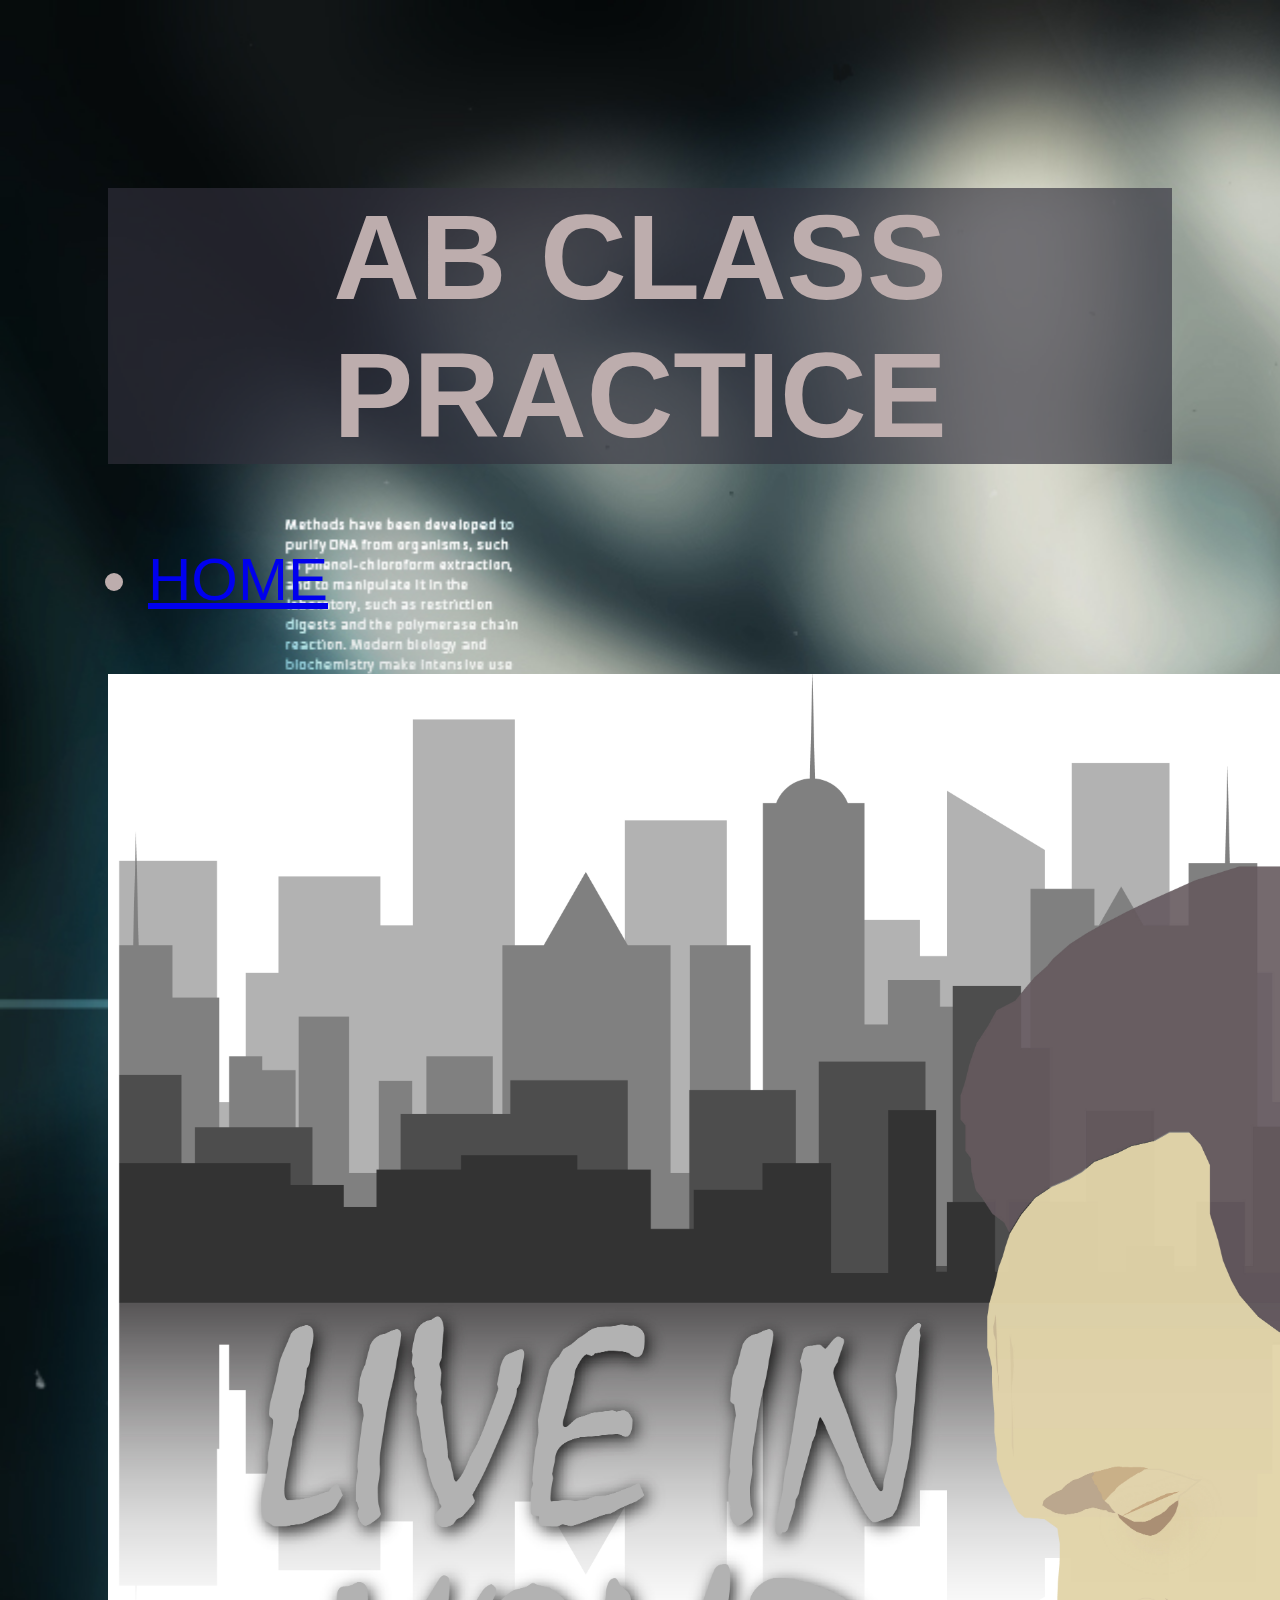
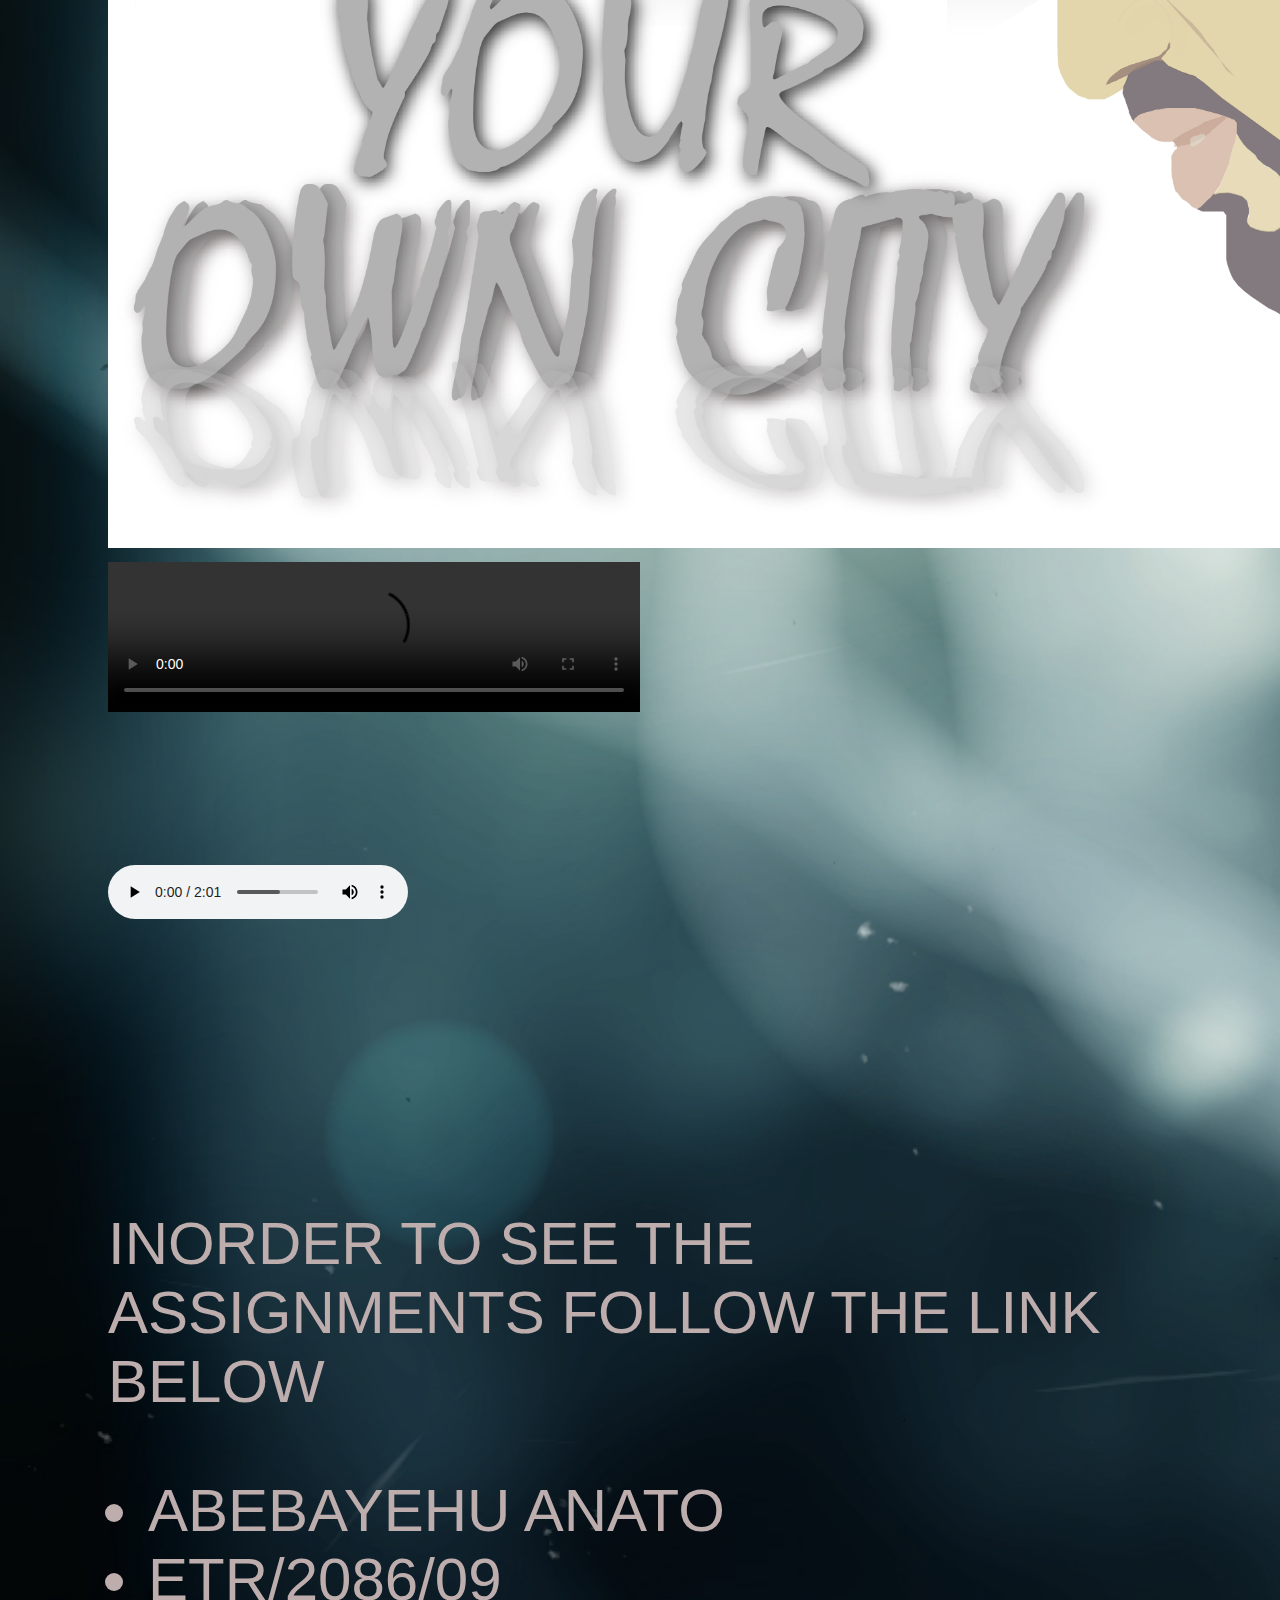
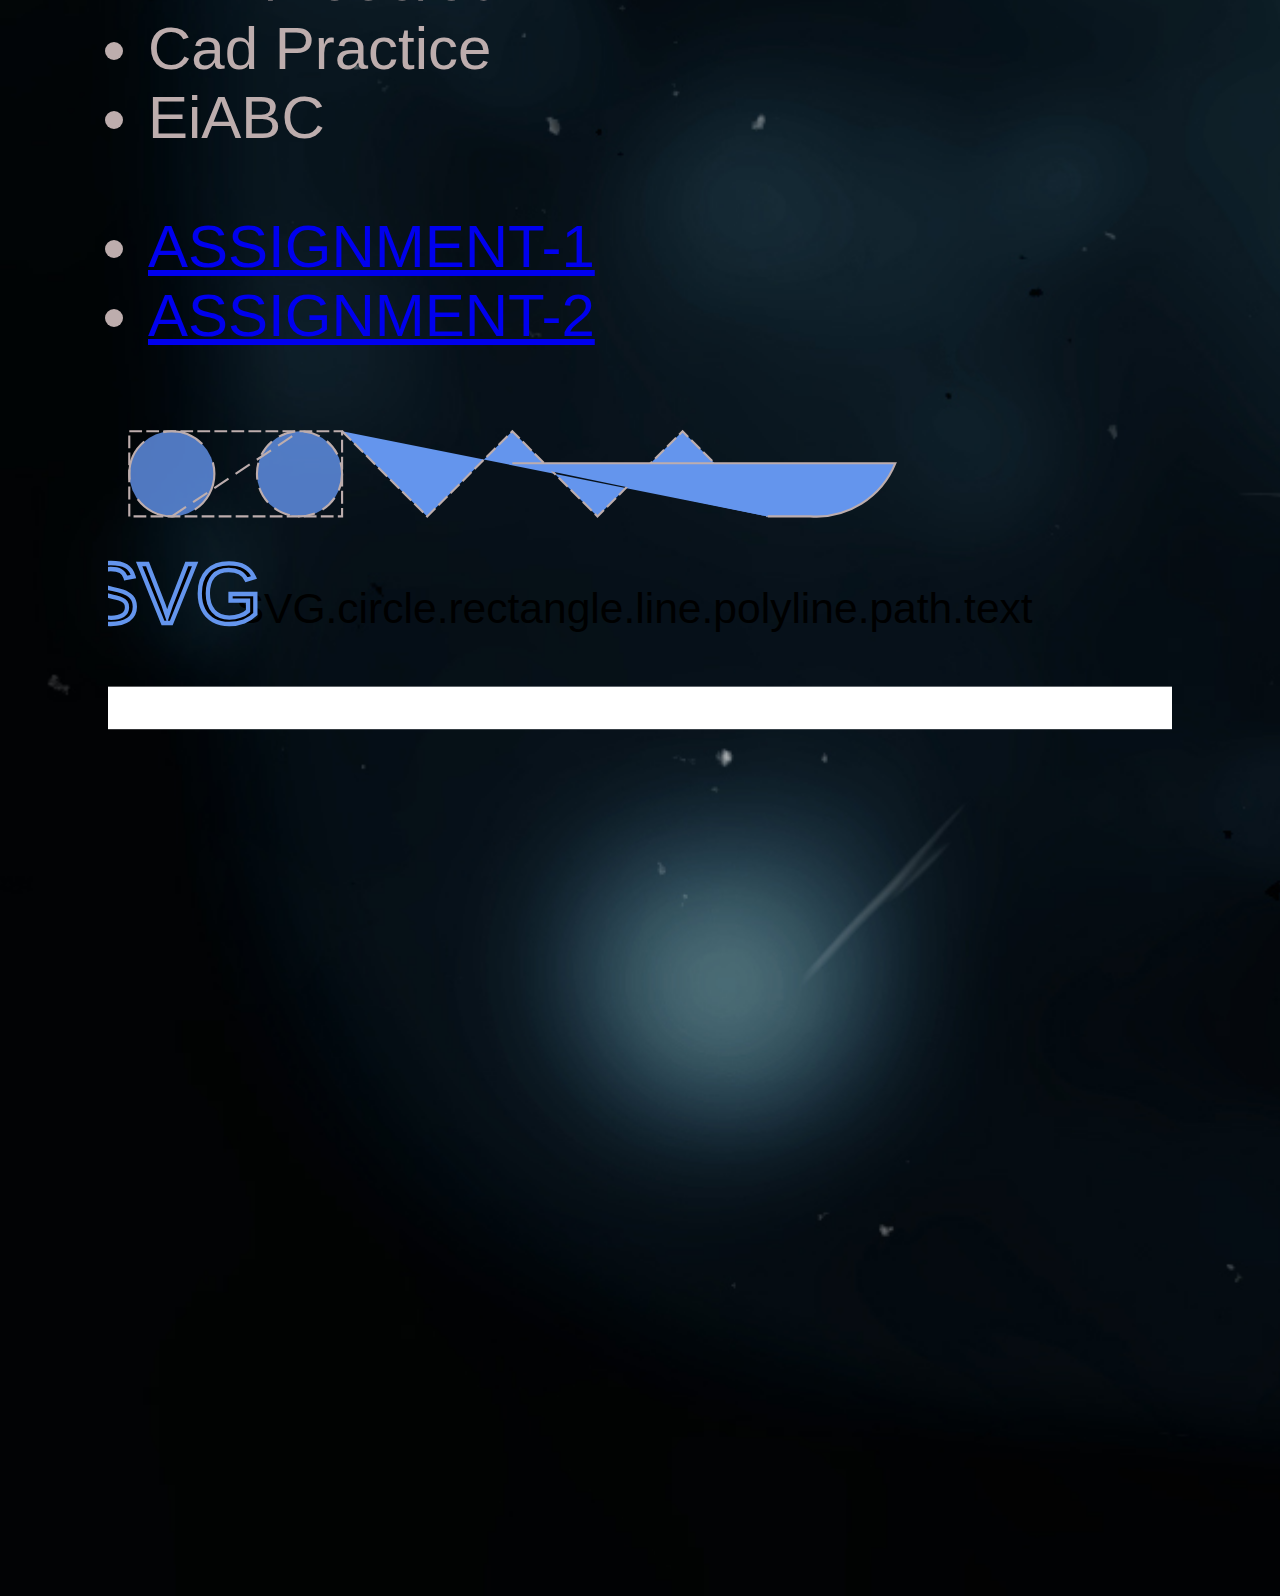
==== AB web/index.html @ e8a0f2c2 "second commit" ====
<!DOCTYPE html>
<html lang="en">
<head>
    <meta charset="UTF-8">
    <meta name="viewport" content="width=device-width, initial-scale=1.0">
    <meta http-equiv="X-UA-Compatible" content="ie=edge">
    <title>Abebayehu Anato_CAD</title>
</head>
<body>
    <h1> AB CLASS PRACTICE</h1>
    <div>
            <ul>
                <li><a href="abc.html"> HOME<a></a>
            </ul>
        </div>
    <div class="block">
            <img src="AB CITY.jpg" width="1800"> 
            <video width="50%" height="5%" controls>
                    <source src="Duo Salt and Pepper Grinders for the Zaha Hadid Design 2018 Collection.mp4"/>
                 </video><br><br>
                 <br>
                 <audio controls="audiocontrols">
                   <source src="saltarello2-arranged.mp3"/>
                 </audio><br><br><br><br>
               </br>
    </div>
<link rel="stylesheet" href="abc.css">
INORDER TO SEE THE ASSIGNMENTS FOLLOW THE LINK BELOW  
  <p>
    
        <div>
                <ul>
                    <li>ABEBAYEHU ANATO</li>
                    <li>ETR/2086/09</li>
                    <li>Cad Practice</li>
                    <li>EiABC</li>
                </ul>
            </div>
  </p>
  <p>
    
        <div>
                <ul>
                    <li><a href="ASSIG-1.html"> ASSIGNMENT-1<a></a>
                        <li><a href="ASSIG-2.html"> ASSIGNMENT-2<a>
                </ul>
            </div>
  </p>
  <svg viewBox="0 0 250 250" >
        <circle 
        cx="15" cy="15" r="10"
        style="stroke:rgb(189, 173, 173); fill:cornflowerblue;
        stroke-width: 0.5; stroke-dasharray: 10 5; fill-opacity: 0.8;"/>
        <circle cx="45" cy="15" r="10"
        style="stroke:rgb(189, 173, 173); fill:cornflowerblue;
        stroke-width: 0.5; stroke-dasharray: 4 2; fill-opacity: 0.8;"/>
        <line x1="15" y1="25" x2="45" y2="5"
        style="stroke:rgb(189, 173, 173); fill:cornflowerblue;
   stroke-width: 0.5; stroke-dasharray: 4 2;"/>
      <rect x="5" y="5" height="20" width="50"
      style="stroke:rgb(189, 173, 173); stroke-dasharray:3 1; fill:none;
      stroke-width:0.5; " />
      <polyline points="55,5 75,25 95,5 115,25 135, 5 155,25"
      style="stroke:rgb(189, 173, 173); stroke-dasharray:3 1; fill:cornflowerblue;
      stroke-width:0.5;"/>
      <path d=" M155,25 L165,25 A20,20 0 0,0 185,12.5 A12.5 0 0,1 195,12.5 A20,0 0,0 215,25"
 style="stroke:rgb(189, 173, 173); stroke-dasharry:3 1; fill:cornflowerblue;
  stroke-width:0.5;"/>
  <text x="30" y="50"
  style="stroke:none;fill: black;
  font-size: 10px; text-anchor: start; stroke-width=0.05;
  font-family: Impact, Haettenschweiler, 'Arial Narrow Bold', sans-serif;"
  > SVG.circle.rectangle.line.polyline.path.text</text>
  <text x="15" y="50" 
  style="stroke:cornflowerblue; fill: black;
   font-size: 20px; text-anchor: middle;
   font-family: Impact, Haettenschweiler, 'Arial Narrow Bold', sans-serif;
   writting-mode:tb; " >SVG </text>
   <rect x="0" y="65" height="10" width="250"
   style="stroke:none; stroke-dasharray:3 1; fill:none;
   stroke-width:0.5; fill:white; " />
   </svg>
   

</body>
</html>
---- AB web/abc.css ----
/* <style type ="text/css">*/
body {
 background-image: url(3D-HD-Wallpapers-Abstract-Desktop-Backgrounds.jpg);
 background-size: cover;
font-size: 60px;
font-family: Arial, Helvetica, sans-serif;
Color:rgb(189, 173, 173);
padding: 100px;
}
h1{ 
    text-align: center;
    background-color: rgba(49, 48, 61, 0.644);
    font-family: 'Lucida Sans', 'Lucida Sans Regular', 'Lucida Grande', 'Lucida Sans Unicode', Geneva, Verdana, sans-serif;
    color: rgb(189, 173, 173);
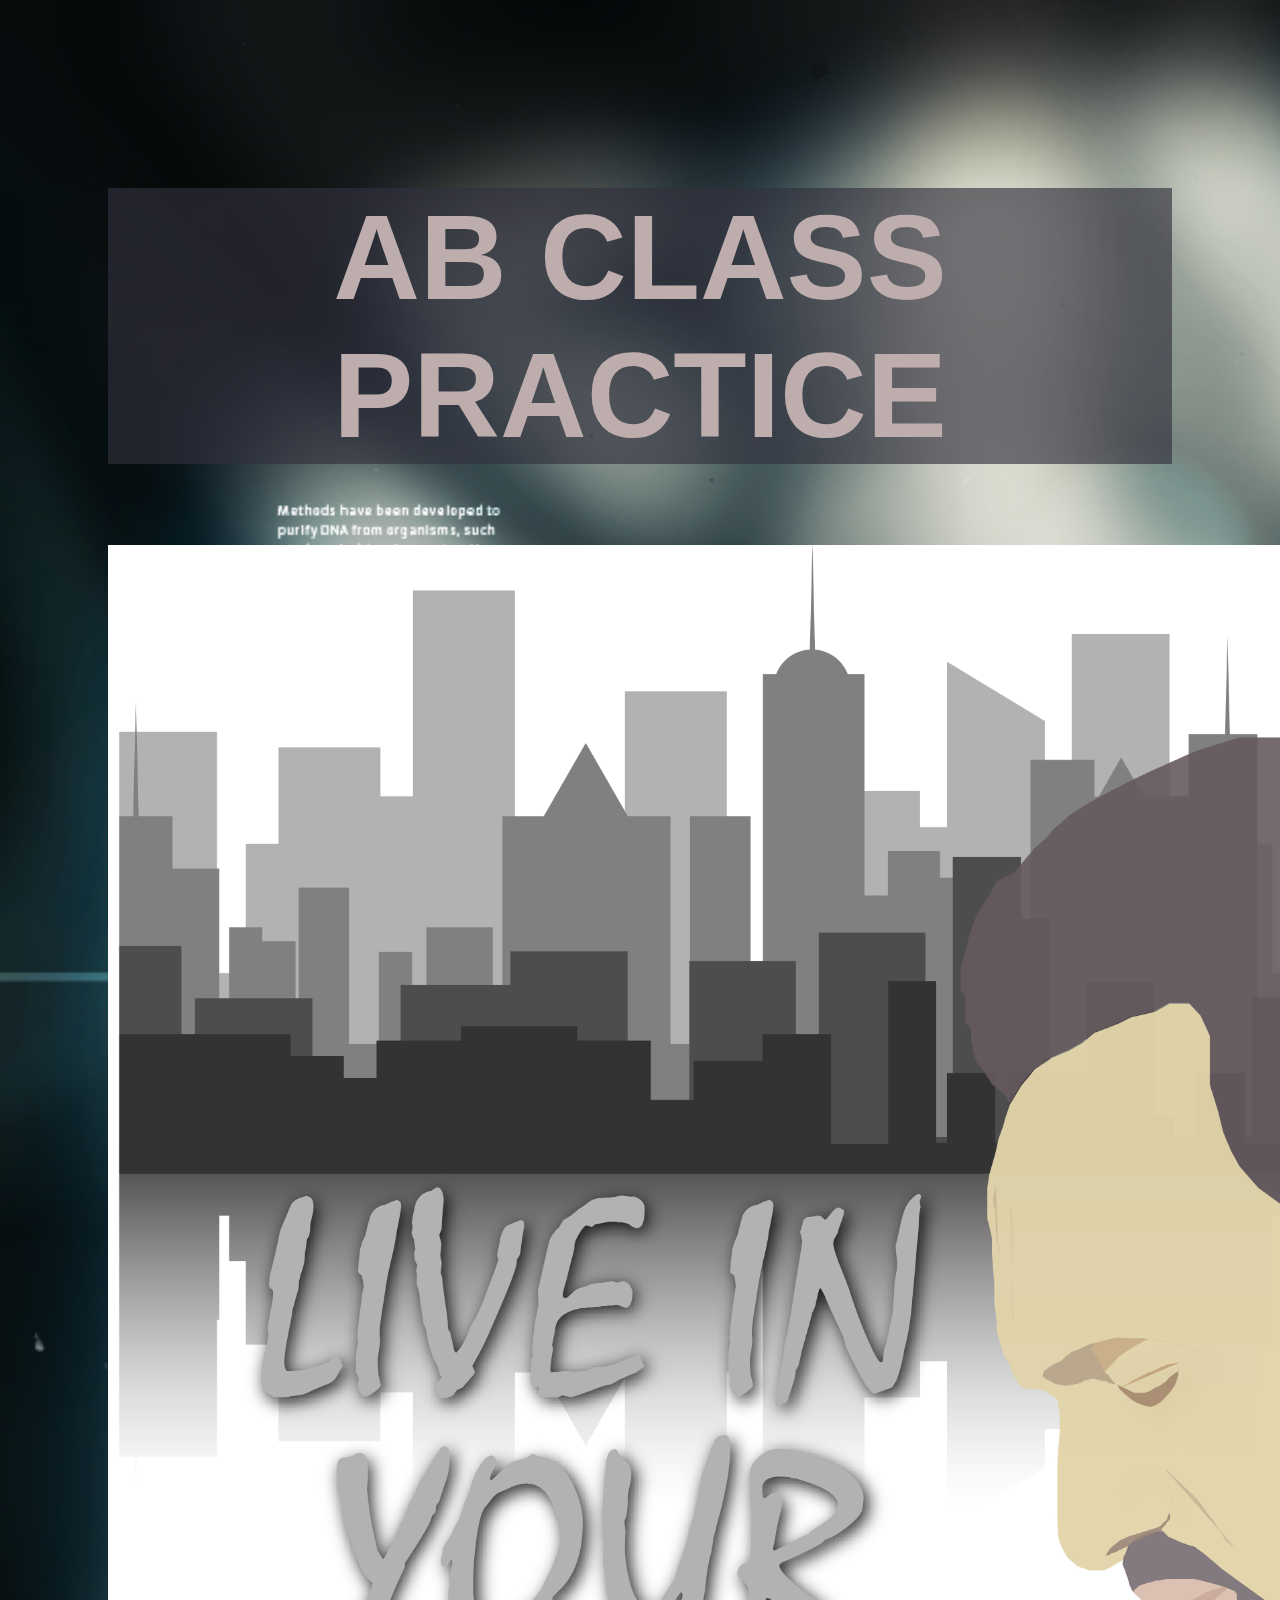
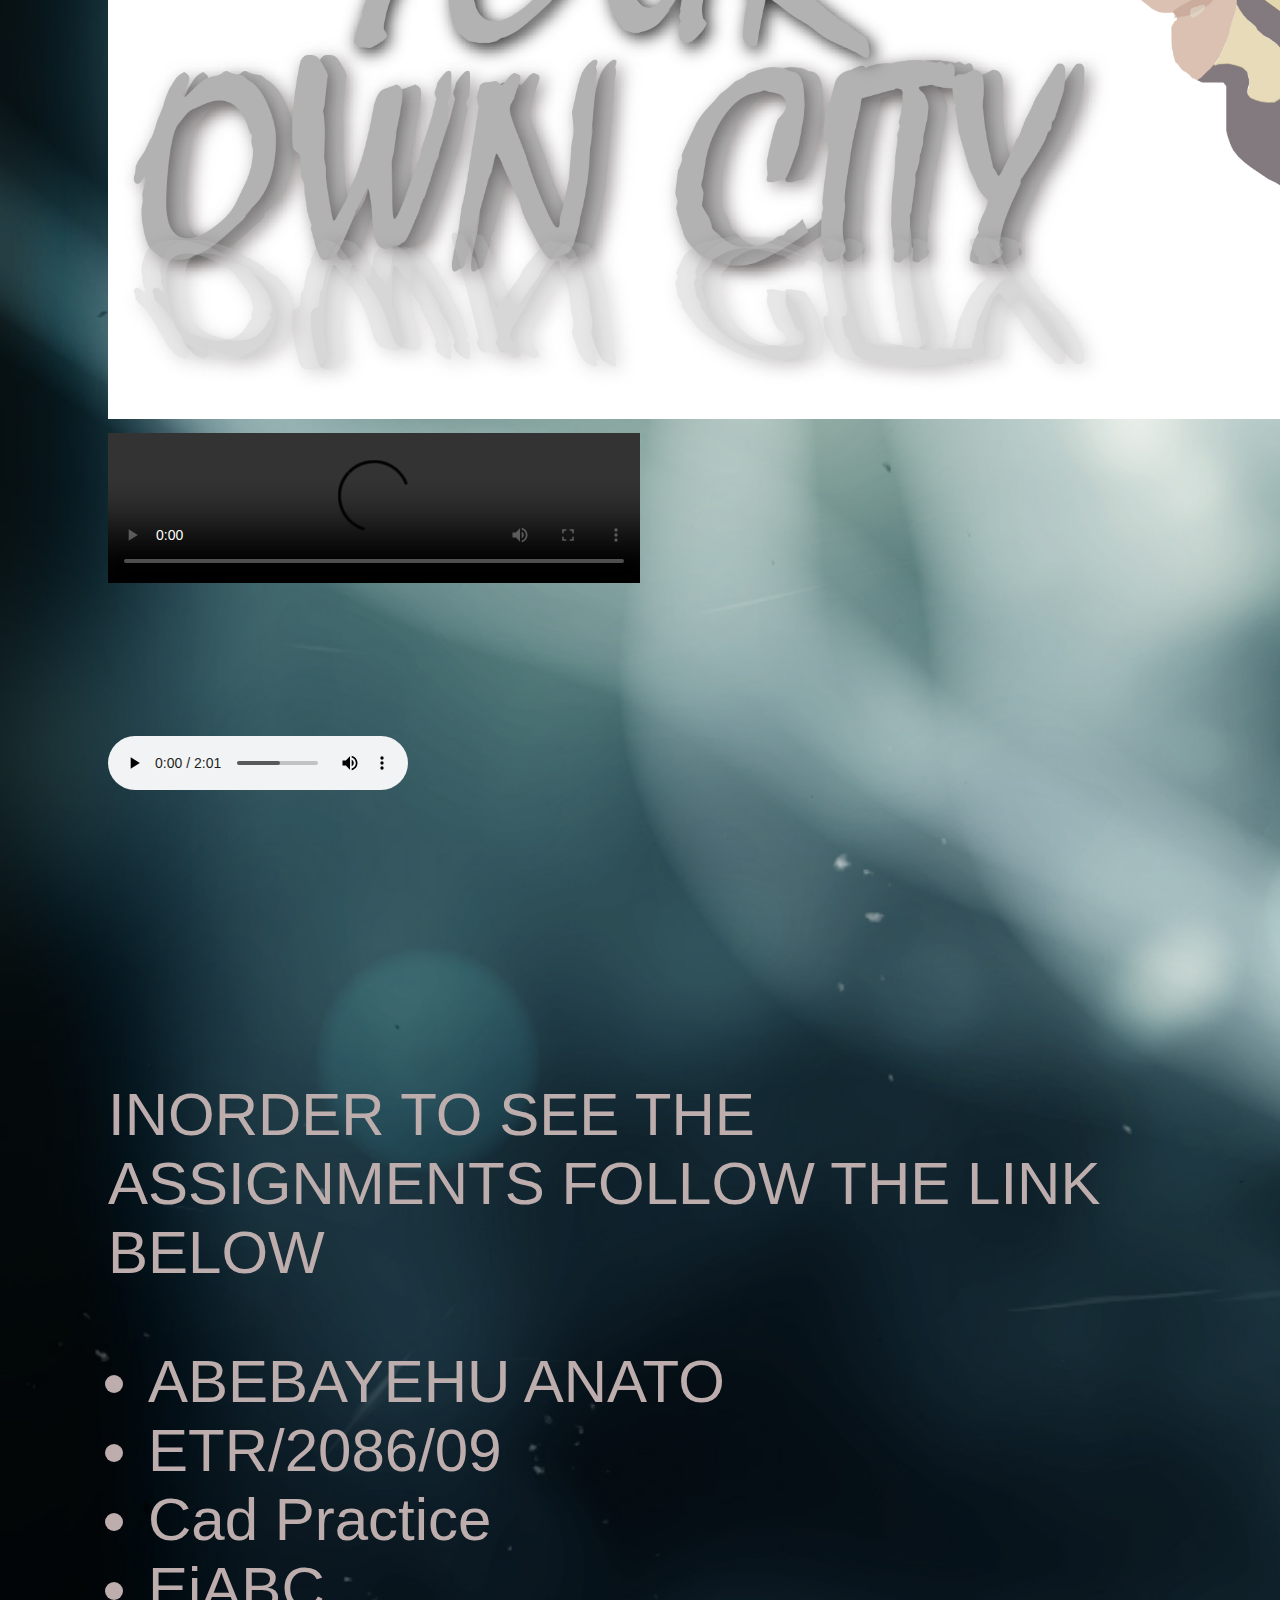
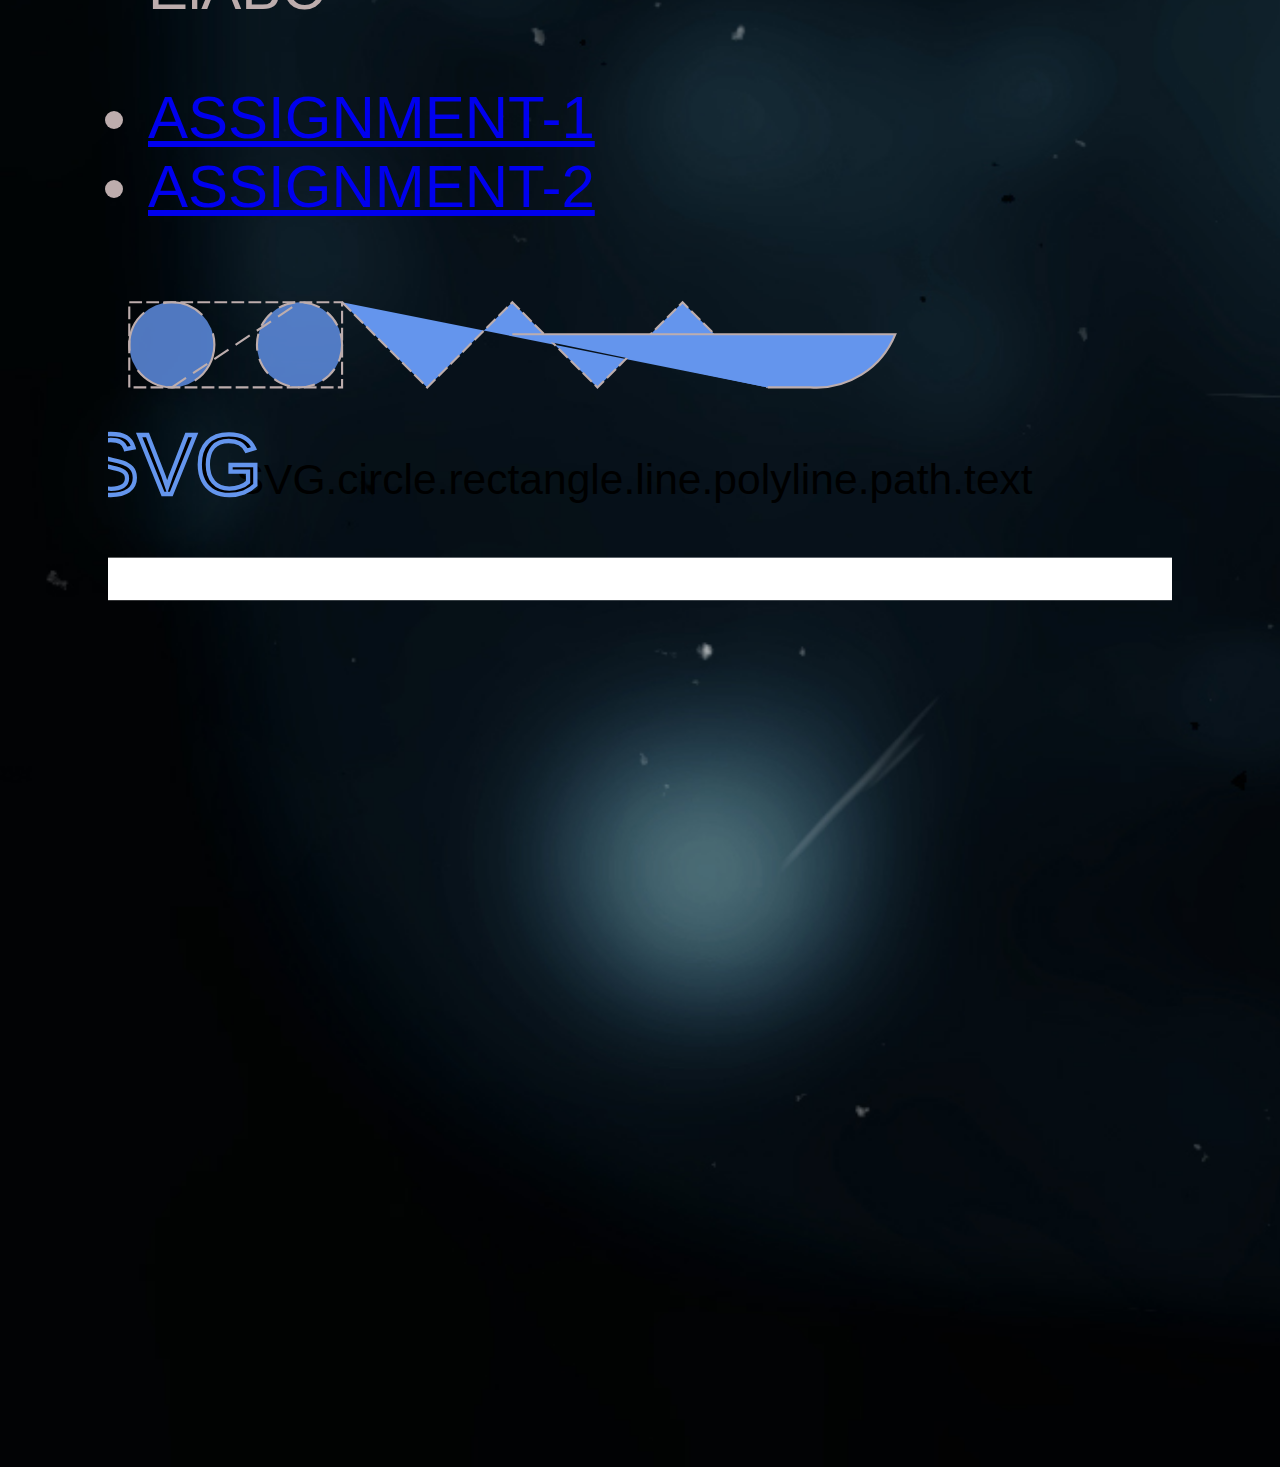
==== commit dcd69bc8: "forth" ====
--- a/AB web/index.html
+++ b/AB web/index.html
@@ -8,11 +8,7 @@
 </head>
 <body>
     <h1> AB CLASS PRACTICE</h1>
-    <div>
-            <ul>
-                <li><a href="abc.html"> HOME<a></a>
-            </ul>
-        </div>
+
     <div class="block">
             <img src="AB CITY.jpg" width="1800"> 
             <video width="50%" height="5%" controls>
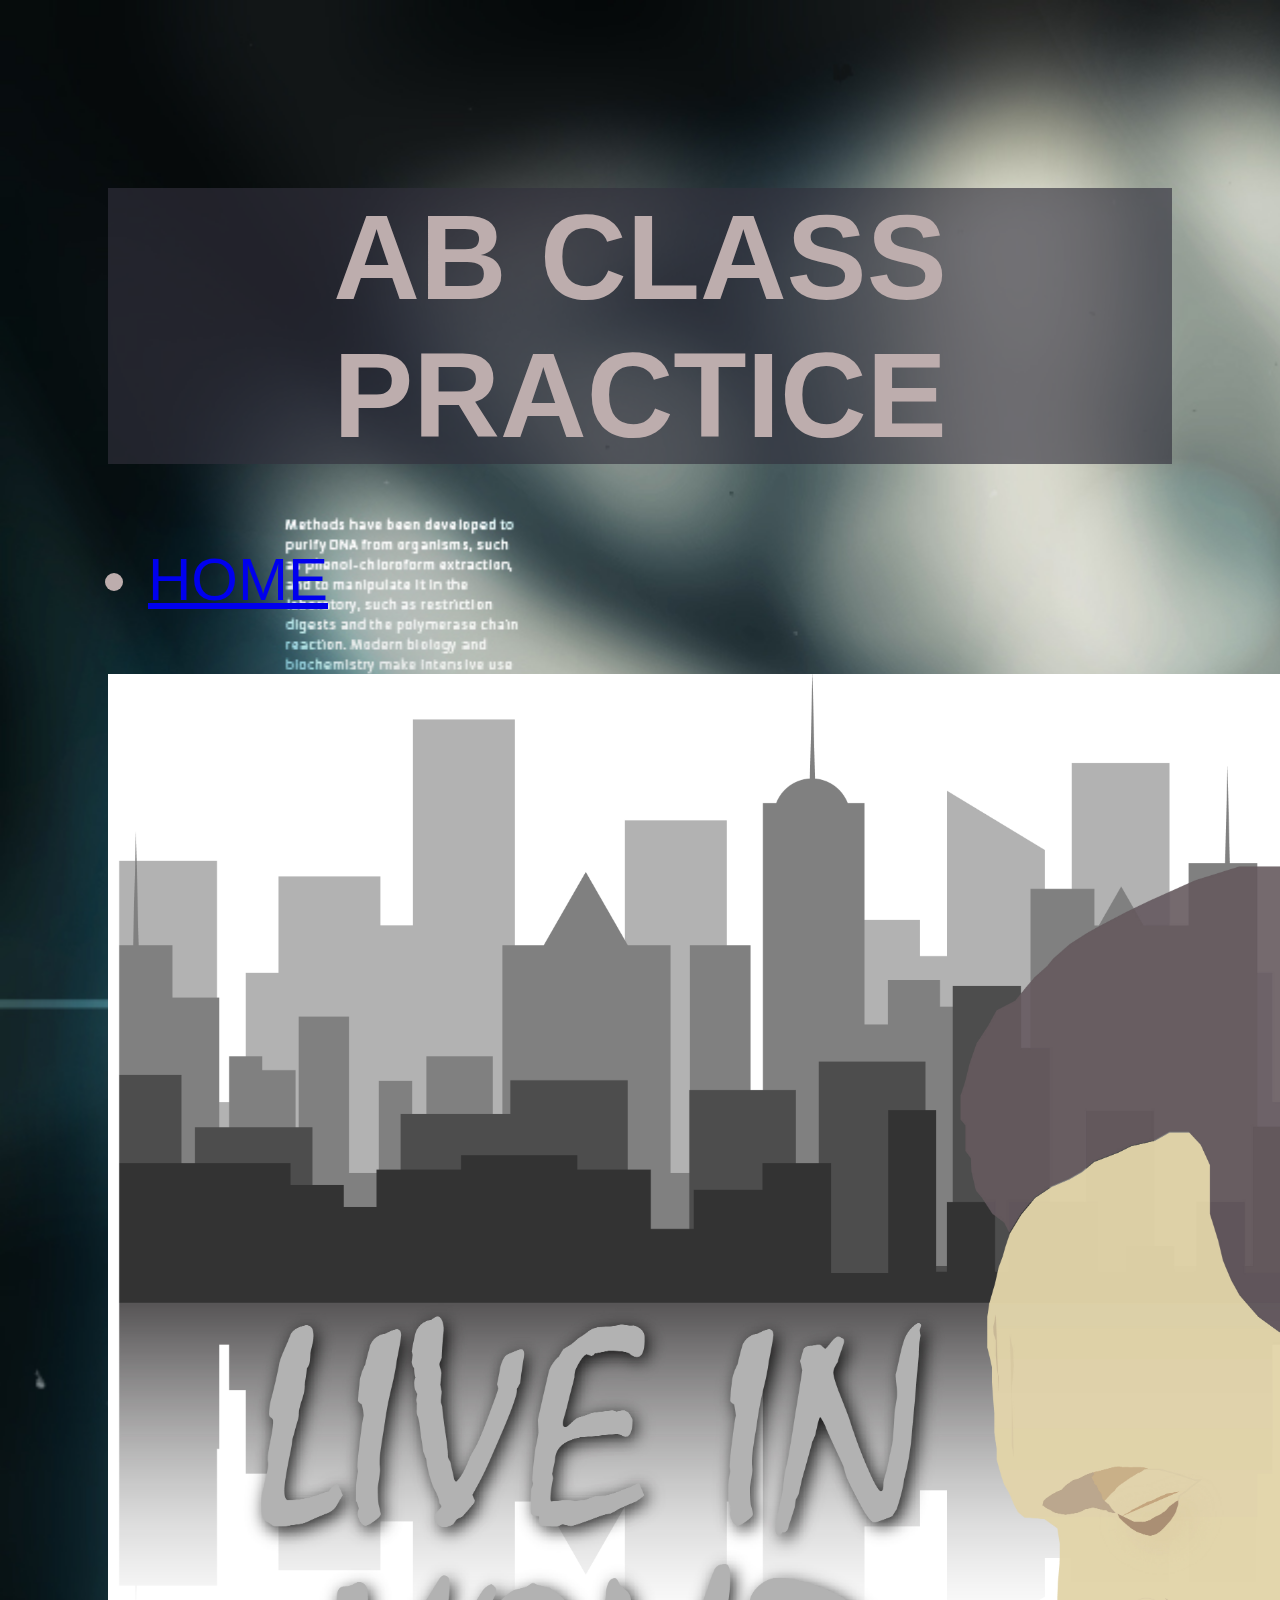
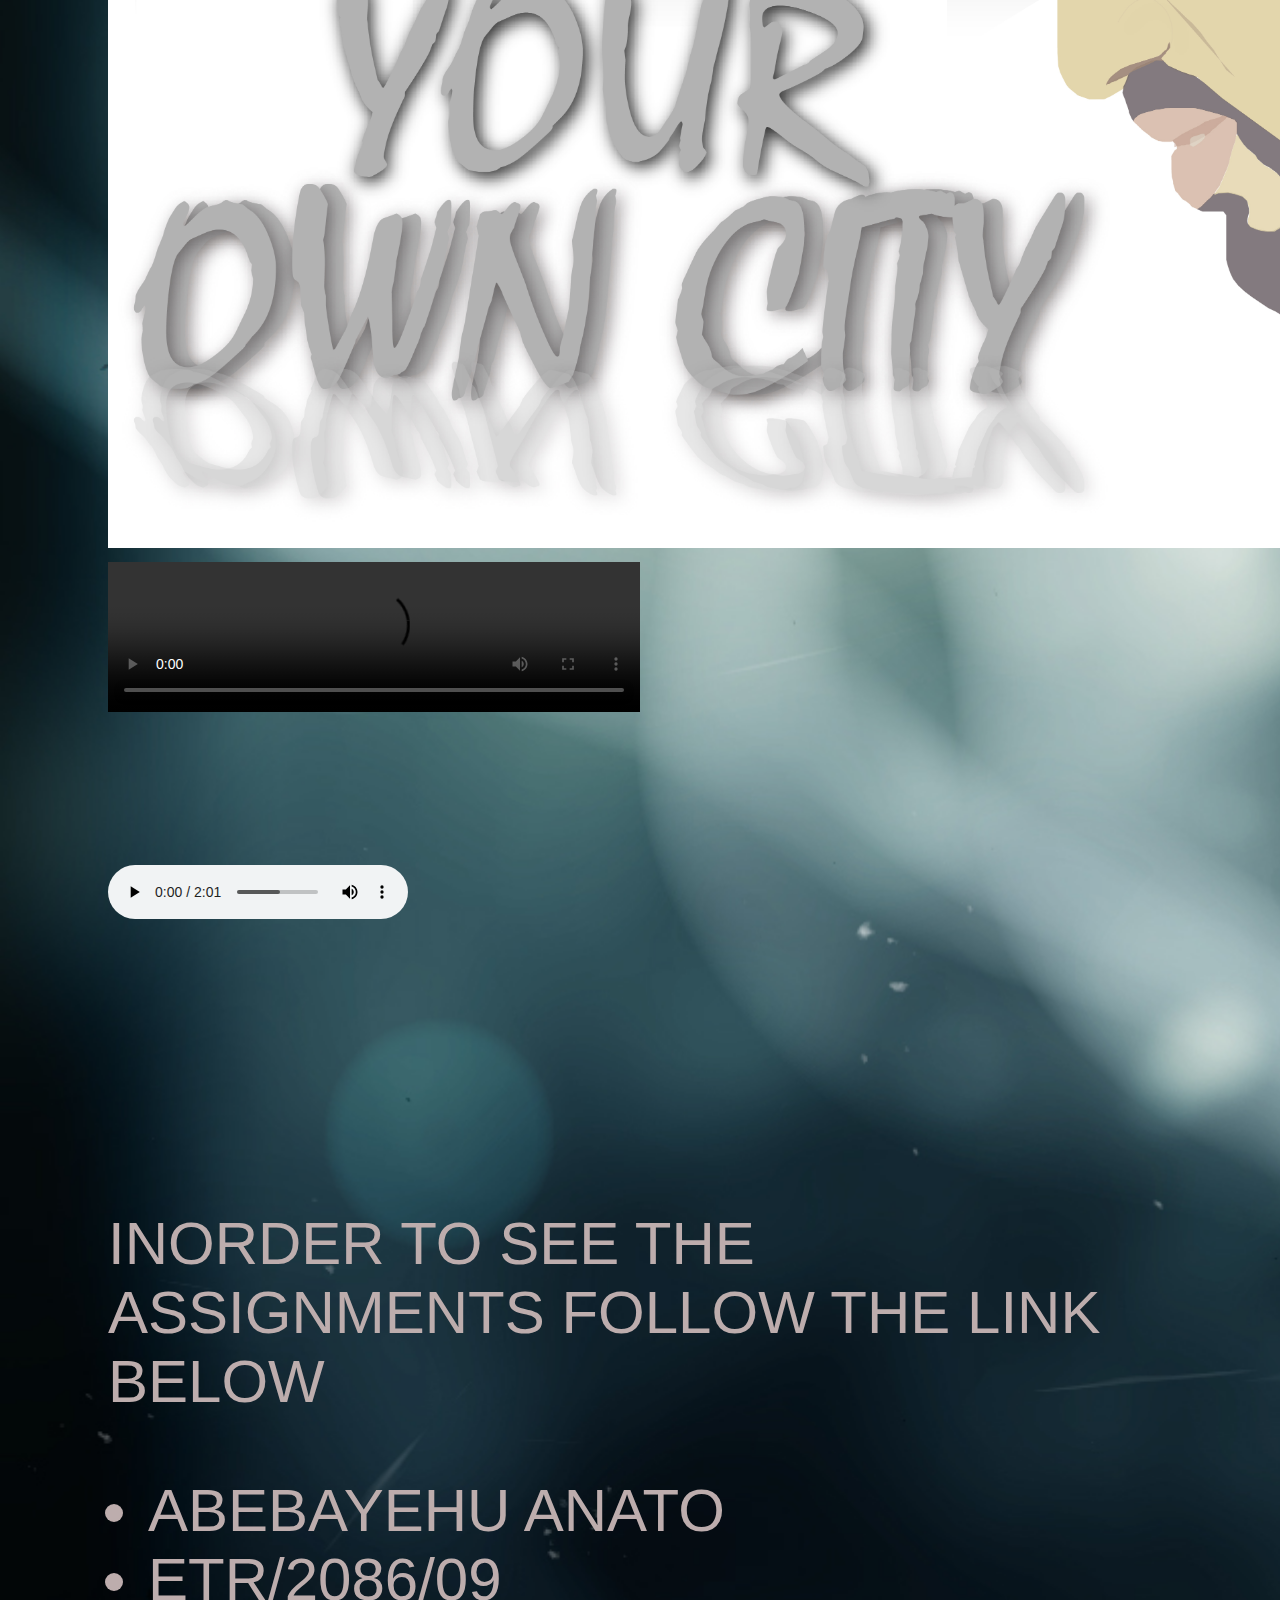
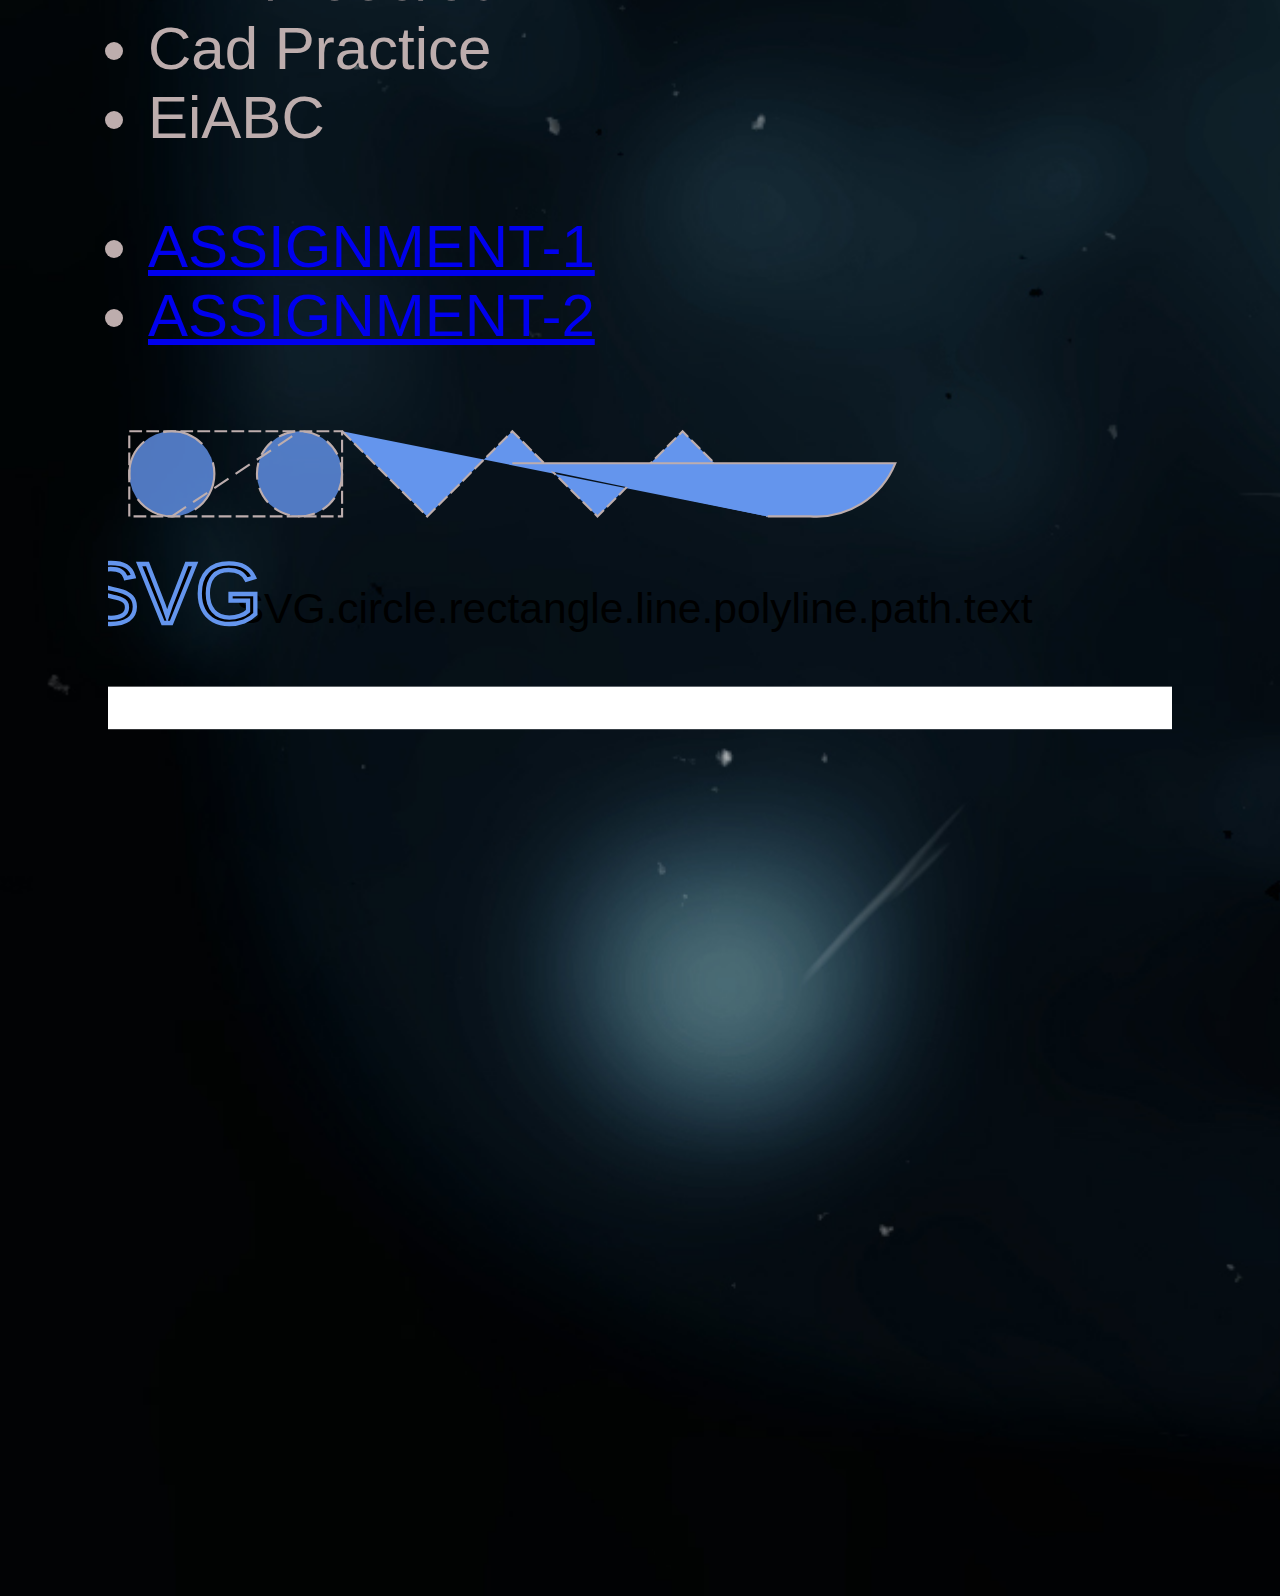
==== commit 122655ff: "fifth" ====
--- a/AB web/index.html
+++ b/AB web/index.html
@@ -8,7 +8,11 @@
 </head>
 <body>
     <h1> AB CLASS PRACTICE</h1>
-
+    <div>
+            <ul>
+                <li><a href="index.html"> HOME<a></a>
+            </ul>
+        </div>
     <div class="block">
             <img src="AB CITY.jpg" width="1800"> 
             <video width="50%" height="5%" controls>
